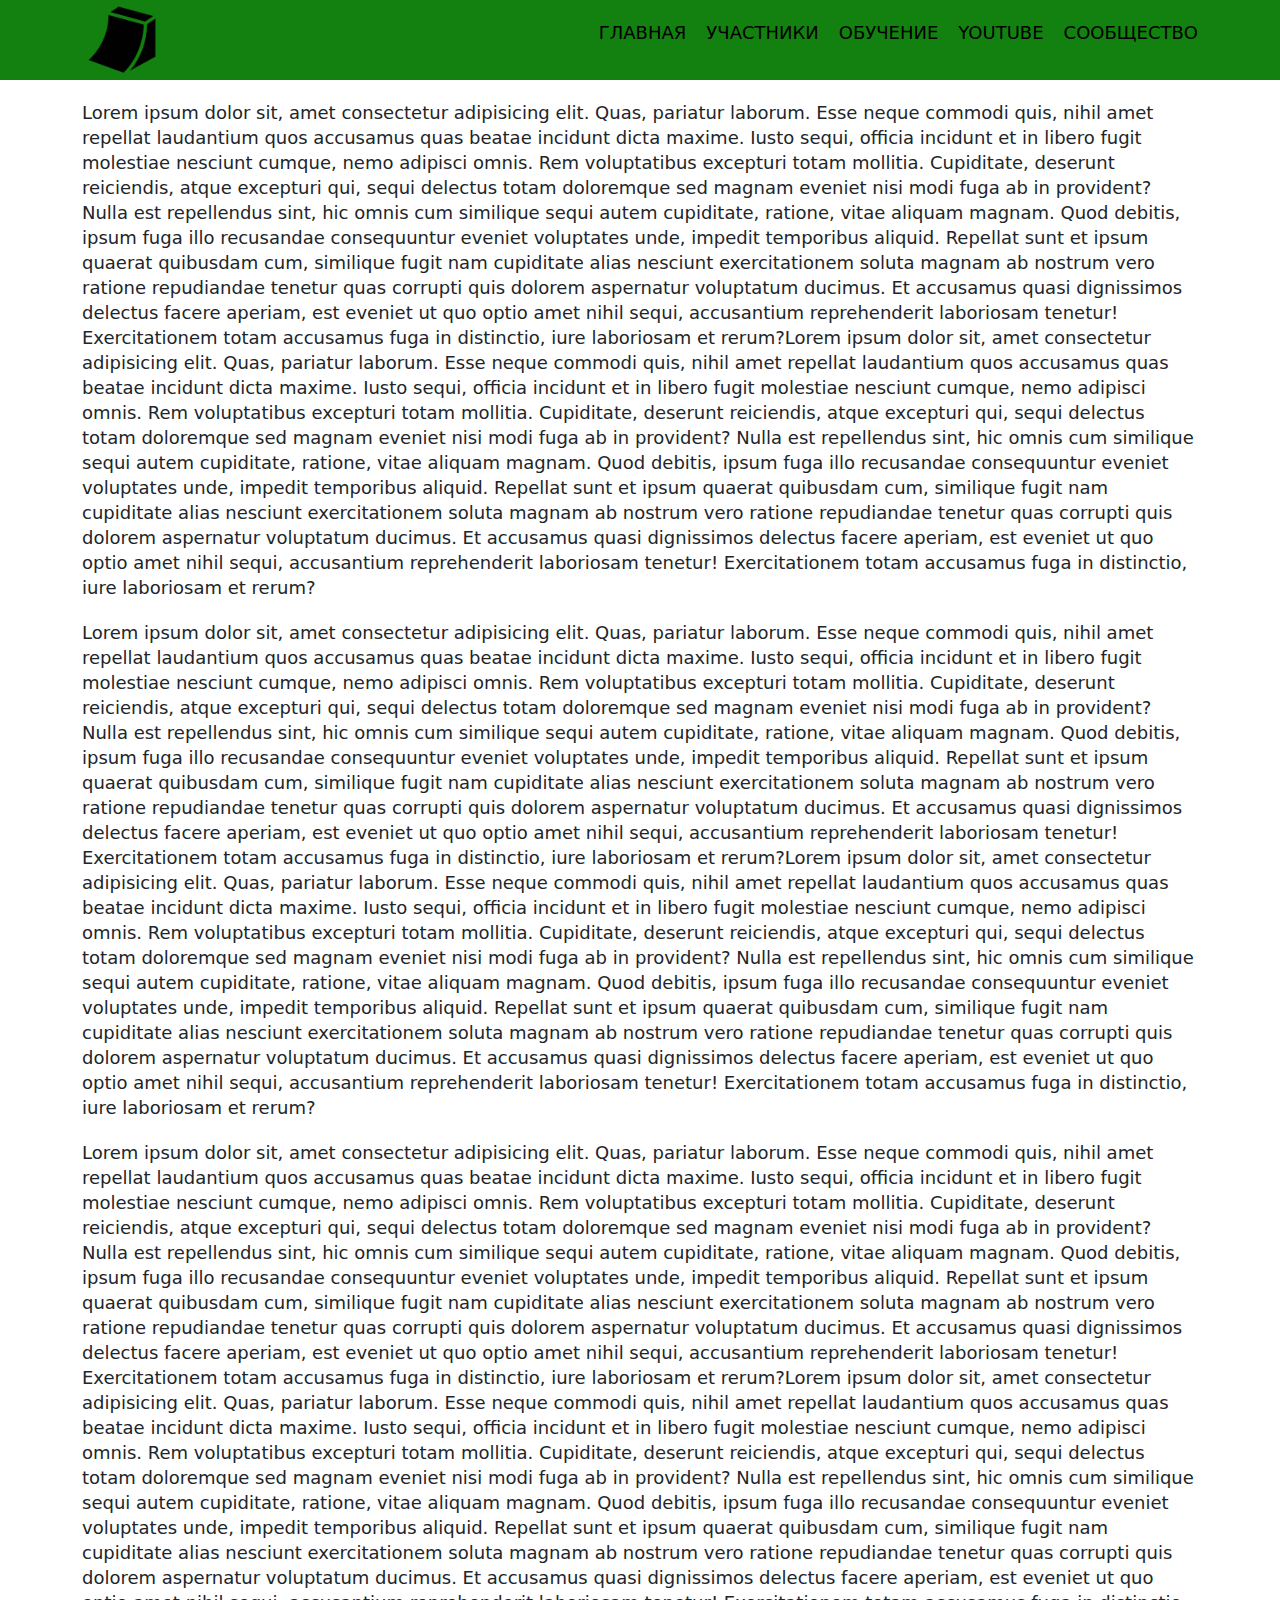
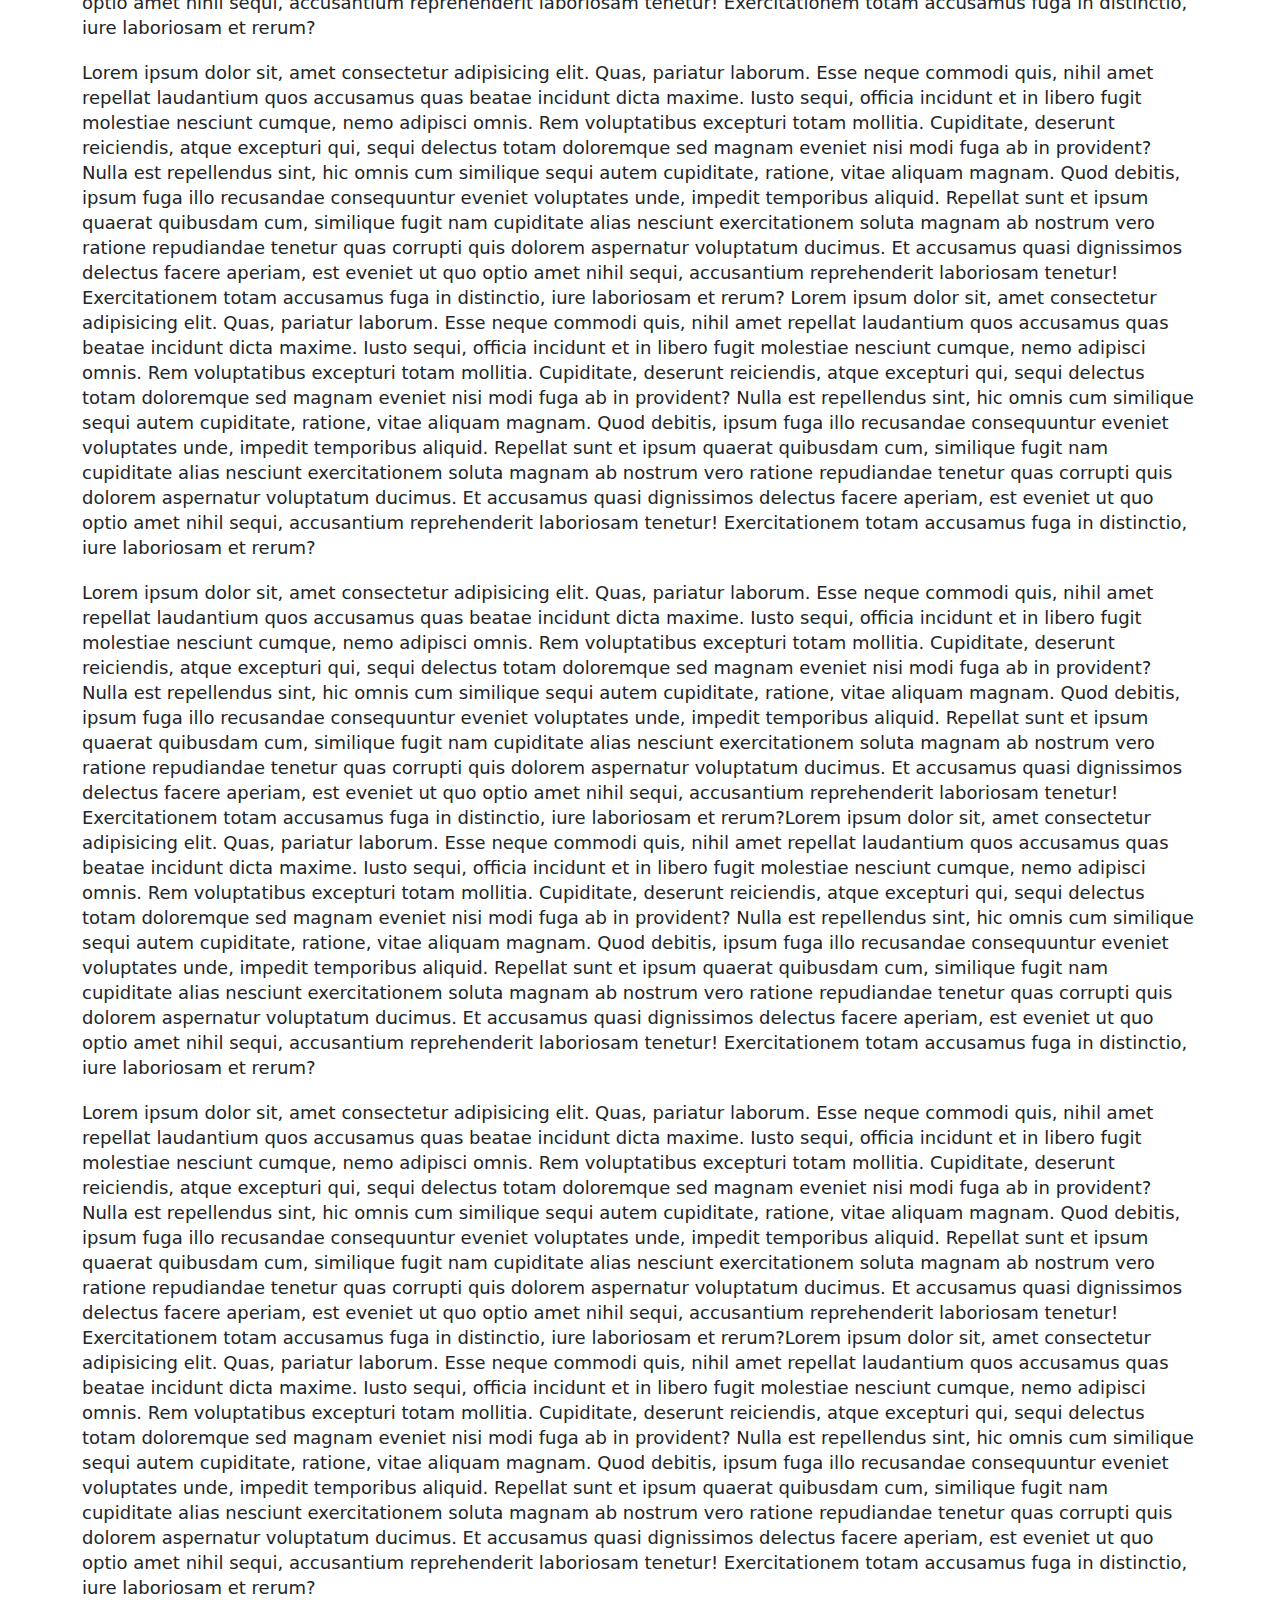
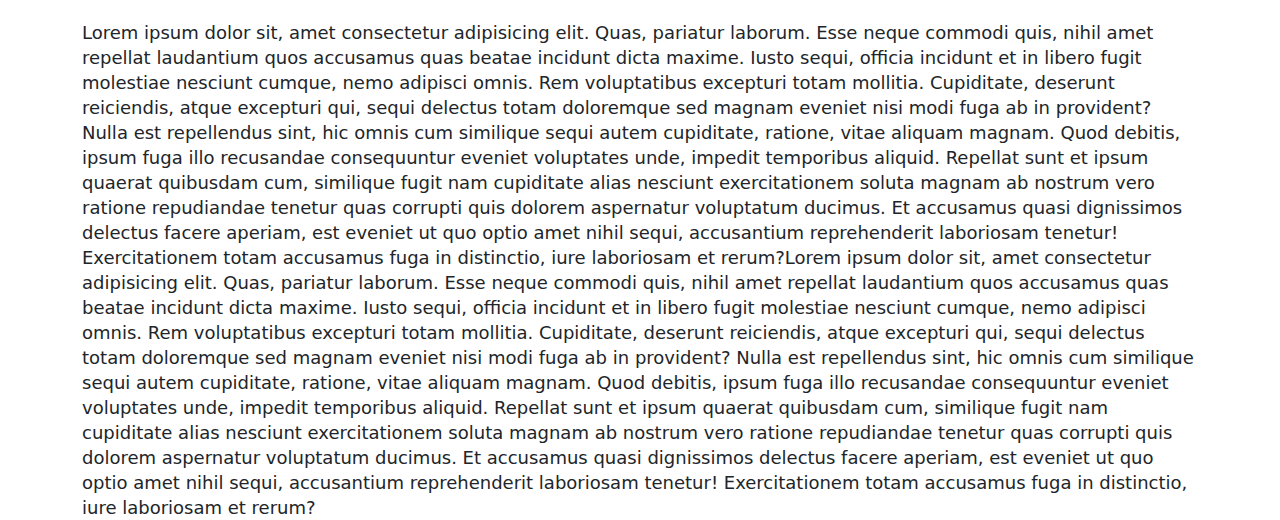
==== index.html @ 547860d5 "Add files via upload" ====
<!DOCTYPE html>
<html lang="ru">
<head>
    <meta charset="utf-8" />
    <title>KUB</title>
    <link rel="stylesheet" href="./css/style.css" />
    <link rel="stylesheet" href="libs/bootstrap-reboot.min.css">
    <link rel="stylesheet" href="libs/bootstrap-grid.min.css">
    <link rel="preconnect" href="https://fonts.gstatic.com">
    <link href="https://fonts.googleapis.com/css2?family=Noto+Sans:ital,wght@0,400;0,700;1,400&display=swap" rel="stylesheet">
    <meta name="viewport" content="width-device-width">
</head>
<body>

    <div class="wrapper">
        <header class="header">
            <div class="container">
                    <div class="header_body">
                        <!-- <a href="#" class="a header_logo"></a> -->
                        <img class="logo" src="images/logo.png" alt="">
                        <div class="header_burger">
                            <span></span>
                        </div>
                        <nav class="header_menu">
                            <ul class="header_list">
                                <li class="header_item">
                                    <a href="" class="header_link">ГЛАВНАЯ</a>
                                </li>
                                <li class="header_item">
                                    <a href="" class="header_link">УЧАСТНИКИ</a>
                                </li>
                                <li class="header_item">
                                    <a href="" class="header_link">ОБУЧЕНИЕ</a>
                                </li>
                                <li class="header_item">
                                    <a href="" class="header_link">YOUTUBE</a>
                                </li>
                                <li class="header_item">
                                    <a href="" class="header_link">СООБЩЕСТВО</a>
                                </li>
                            </ul>
                        </nav>
                    </div>
            </div>
        </header>
        <div class="div content">
            <div class="container">
                <div class="content_text">
                    <p>Lorem ipsum dolor sit, amet consectetur adipisicing elit. Quas, pariatur laborum. Esse neque commodi quis, nihil amet repellat laudantium quos accusamus quas beatae incidunt dicta maxime. Iusto sequi, officia incidunt et in libero fugit molestiae nesciunt cumque, nemo adipisci omnis. Rem voluptatibus excepturi totam mollitia. Cupiditate, deserunt reiciendis, atque excepturi qui, sequi delectus totam doloremque sed magnam eveniet nisi modi fuga ab in provident? Nulla est repellendus sint, hic omnis cum similique sequi autem cupiditate, ratione, vitae aliquam magnam. Quod debitis, ipsum fuga illo recusandae consequuntur eveniet voluptates unde, impedit temporibus aliquid. Repellat sunt et ipsum quaerat quibusdam cum, similique fugit nam cupiditate alias nesciunt exercitationem soluta magnam ab nostrum vero ratione repudiandae tenetur quas corrupti quis dolorem aspernatur voluptatum ducimus. Et accusamus quasi dignissimos delectus facere aperiam, est eveniet ut quo optio amet nihil sequi, accusantium reprehenderit laboriosam tenetur! Exercitationem totam accusamus fuga in distinctio, iure laboriosam et rerum?Lorem ipsum dolor sit, amet consectetur adipisicing elit. Quas, pariatur laborum. Esse neque commodi quis, nihil amet repellat laudantium quos accusamus quas beatae incidunt dicta maxime. Iusto sequi, officia incidunt et in libero fugit molestiae nesciunt cumque, nemo adipisci omnis. Rem voluptatibus excepturi totam mollitia. Cupiditate, deserunt reiciendis, atque excepturi qui, sequi delectus totam doloremque sed magnam eveniet nisi modi fuga ab in provident? Nulla est repellendus sint, hic omnis cum similique sequi autem cupiditate, ratione, vitae aliquam magnam. Quod debitis, ipsum fuga illo recusandae consequuntur eveniet voluptates unde, impedit temporibus aliquid. Repellat sunt et ipsum quaerat quibusdam cum, similique fugit nam cupiditate alias nesciunt exercitationem soluta magnam ab nostrum vero ratione repudiandae tenetur quas corrupti quis dolorem aspernatur voluptatum ducimus. Et accusamus quasi dignissimos delectus facere aperiam, est eveniet ut quo optio amet nihil sequi, accusantium reprehenderit laboriosam tenetur! Exercitationem totam accusamus fuga in distinctio, iure laboriosam et rerum?    
                    </p>
                    <p>Lorem ipsum dolor sit, amet consectetur adipisicing elit. Quas, pariatur laborum. Esse neque commodi quis, nihil amet repellat laudantium quos accusamus quas beatae incidunt dicta maxime. Iusto sequi, officia incidunt et in libero fugit molestiae nesciunt cumque, nemo adipisci omnis. Rem voluptatibus excepturi totam mollitia. Cupiditate, deserunt reiciendis, atque excepturi qui, sequi delectus totam doloremque sed magnam eveniet nisi modi fuga ab in provident? Nulla est repellendus sint, hic omnis cum similique sequi autem cupiditate, ratione, vitae aliquam magnam. Quod debitis, ipsum fuga illo recusandae consequuntur eveniet voluptates unde, impedit temporibus aliquid. Repellat sunt et ipsum quaerat quibusdam cum, similique fugit nam cupiditate alias nesciunt exercitationem soluta magnam ab nostrum vero ratione repudiandae tenetur quas corrupti quis dolorem aspernatur voluptatum ducimus. Et accusamus quasi dignissimos delectus facere aperiam, est eveniet ut quo optio amet nihil sequi, accusantium reprehenderit laboriosam tenetur! Exercitationem totam accusamus fuga in distinctio, iure laboriosam et rerum?Lorem ipsum dolor sit, amet consectetur adipisicing elit. Quas, pariatur laborum. Esse neque commodi quis, nihil amet repellat laudantium quos accusamus quas beatae incidunt dicta maxime. Iusto sequi, officia incidunt et in libero fugit molestiae nesciunt cumque, nemo adipisci omnis. Rem voluptatibus excepturi totam mollitia. Cupiditate, deserunt reiciendis, atque excepturi qui, sequi delectus totam doloremque sed magnam eveniet nisi modi fuga ab in provident? Nulla est repellendus sint, hic omnis cum similique sequi autem cupiditate, ratione, vitae aliquam magnam. Quod debitis, ipsum fuga illo recusandae consequuntur eveniet voluptates unde, impedit temporibus aliquid. Repellat sunt et ipsum quaerat quibusdam cum, similique fugit nam cupiditate alias nesciunt exercitationem soluta magnam ab nostrum vero ratione repudiandae tenetur quas corrupti quis dolorem aspernatur voluptatum ducimus. Et accusamus quasi dignissimos delectus facere aperiam, est eveniet ut quo optio amet nihil sequi, accusantium reprehenderit laboriosam tenetur! Exercitationem totam accusamus fuga in distinctio, iure laboriosam et rerum?    
                    </p>
                    <p>Lorem ipsum dolor sit, amet consectetur adipisicing elit. Quas, pariatur laborum. Esse neque commodi quis, nihil amet repellat laudantium quos accusamus quas beatae incidunt dicta maxime. Iusto sequi, officia incidunt et in libero fugit molestiae nesciunt cumque, nemo adipisci omnis. Rem voluptatibus excepturi totam mollitia. Cupiditate, deserunt reiciendis, atque excepturi qui, sequi delectus totam doloremque sed magnam eveniet nisi modi fuga ab in provident? Nulla est repellendus sint, hic omnis cum similique sequi autem cupiditate, ratione, vitae aliquam magnam. Quod debitis, ipsum fuga illo recusandae consequuntur eveniet voluptates unde, impedit temporibus aliquid. Repellat sunt et ipsum quaerat quibusdam cum, similique fugit nam cupiditate alias nesciunt exercitationem soluta magnam ab nostrum vero ratione repudiandae tenetur quas corrupti quis dolorem aspernatur voluptatum ducimus. Et accusamus quasi dignissimos delectus facere aperiam, est eveniet ut quo optio amet nihil sequi, accusantium reprehenderit laboriosam tenetur! Exercitationem totam accusamus fuga in distinctio, iure laboriosam et rerum?Lorem ipsum dolor sit, amet consectetur adipisicing elit. Quas, pariatur laborum. Esse neque commodi quis, nihil amet repellat laudantium quos accusamus quas beatae incidunt dicta maxime. Iusto sequi, officia incidunt et in libero fugit molestiae nesciunt cumque, nemo adipisci omnis. Rem voluptatibus excepturi totam mollitia. Cupiditate, deserunt reiciendis, atque excepturi qui, sequi delectus totam doloremque sed magnam eveniet nisi modi fuga ab in provident? Nulla est repellendus sint, hic omnis cum similique sequi autem cupiditate, ratione, vitae aliquam magnam. Quod debitis, ipsum fuga illo recusandae consequuntur eveniet voluptates unde, impedit temporibus aliquid. Repellat sunt et ipsum quaerat quibusdam cum, similique fugit nam cupiditate alias nesciunt exercitationem soluta magnam ab nostrum vero ratione repudiandae tenetur quas corrupti quis dolorem aspernatur voluptatum ducimus. Et accusamus quasi dignissimos delectus facere aperiam, est eveniet ut quo optio amet nihil sequi, accusantium reprehenderit laboriosam tenetur! Exercitationem totam accusamus fuga in distinctio, iure laboriosam et rerum?    
                    </p>
                    <p>Lorem ipsum dolor sit, amet consectetur adipisicing elit. Quas, pariatur laborum. Esse neque commodi quis, nihil amet repellat laudantium quos accusamus quas beatae incidunt dicta maxime. Iusto sequi, officia incidunt et in libero fugit molestiae nesciunt cumque, nemo adipisci omnis. Rem voluptatibus excepturi totam mollitia. Cupiditate, deserunt reiciendis, atque excepturi qui, sequi delectus totam doloremque sed magnam eveniet nisi modi fuga ab in provident? Nulla est repellendus sint, hic omnis cum similique sequi autem cupiditate, ratione, vitae aliquam magnam. Quod debitis, ipsum fuga illo recusandae consequuntur eveniet voluptates unde, impedit temporibus aliquid. Repellat sunt et ipsum quaerat quibusdam cum, similique fugit nam cupiditate alias nesciunt exercitationem soluta magnam ab nostrum vero ratione repudiandae tenetur quas corrupti quis dolorem aspernatur voluptatum ducimus. Et accusamus quasi dignissimos delectus facere aperiam, est eveniet ut quo optio amet nihil sequi, accusantium reprehenderit laboriosam tenetur! Exercitationem totam accusamus fuga in distinctio, iure laboriosam et rerum? Lorem ipsum dolor sit, amet consectetur adipisicing elit. Quas, pariatur laborum. Esse neque commodi quis, nihil amet repellat laudantium quos accusamus quas beatae incidunt dicta maxime. Iusto sequi, officia incidunt et in libero fugit molestiae nesciunt cumque, nemo adipisci omnis. Rem voluptatibus excepturi totam mollitia. Cupiditate, deserunt reiciendis, atque excepturi qui, sequi delectus totam doloremque sed magnam eveniet nisi modi fuga ab in provident? Nulla est repellendus sint, hic omnis cum similique sequi autem cupiditate, ratione, vitae aliquam magnam. Quod debitis, ipsum fuga illo recusandae consequuntur eveniet voluptates unde, impedit temporibus aliquid. Repellat sunt et ipsum quaerat quibusdam cum, similique fugit nam cupiditate alias nesciunt exercitationem soluta magnam ab nostrum vero ratione repudiandae tenetur quas corrupti quis dolorem aspernatur voluptatum ducimus. Et accusamus quasi dignissimos delectus facere aperiam, est eveniet ut quo optio amet nihil sequi, accusantium reprehenderit laboriosam tenetur! Exercitationem totam accusamus fuga in distinctio, iure laboriosam et rerum?   
                    </p>
                    <p>Lorem ipsum dolor sit, amet consectetur adipisicing elit. Quas, pariatur laborum. Esse neque commodi quis, nihil amet repellat laudantium quos accusamus quas beatae incidunt dicta maxime. Iusto sequi, officia incidunt et in libero fugit molestiae nesciunt cumque, nemo adipisci omnis. Rem voluptatibus excepturi totam mollitia. Cupiditate, deserunt reiciendis, atque excepturi qui, sequi delectus totam doloremque sed magnam eveniet nisi modi fuga ab in provident? Nulla est repellendus sint, hic omnis cum similique sequi autem cupiditate, ratione, vitae aliquam magnam. Quod debitis, ipsum fuga illo recusandae consequuntur eveniet voluptates unde, impedit temporibus aliquid. Repellat sunt et ipsum quaerat quibusdam cum, similique fugit nam cupiditate alias nesciunt exercitationem soluta magnam ab nostrum vero ratione repudiandae tenetur quas corrupti quis dolorem aspernatur voluptatum ducimus. Et accusamus quasi dignissimos delectus facere aperiam, est eveniet ut quo optio amet nihil sequi, accusantium reprehenderit laboriosam tenetur! Exercitationem totam accusamus fuga in distinctio, iure laboriosam et rerum?Lorem ipsum dolor sit, amet consectetur adipisicing elit. Quas, pariatur laborum. Esse neque commodi quis, nihil amet repellat laudantium quos accusamus quas beatae incidunt dicta maxime. Iusto sequi, officia incidunt et in libero fugit molestiae nesciunt cumque, nemo adipisci omnis. Rem voluptatibus excepturi totam mollitia. Cupiditate, deserunt reiciendis, atque excepturi qui, sequi delectus totam doloremque sed magnam eveniet nisi modi fuga ab in provident? Nulla est repellendus sint, hic omnis cum similique sequi autem cupiditate, ratione, vitae aliquam magnam. Quod debitis, ipsum fuga illo recusandae consequuntur eveniet voluptates unde, impedit temporibus aliquid. Repellat sunt et ipsum quaerat quibusdam cum, similique fugit nam cupiditate alias nesciunt exercitationem soluta magnam ab nostrum vero ratione repudiandae tenetur quas corrupti quis dolorem aspernatur voluptatum ducimus. Et accusamus quasi dignissimos delectus facere aperiam, est eveniet ut quo optio amet nihil sequi, accusantium reprehenderit laboriosam tenetur! Exercitationem totam accusamus fuga in distinctio, iure laboriosam et rerum?    
                    </p>
                    <p>Lorem ipsum dolor sit, amet consectetur adipisicing elit. Quas, pariatur laborum. Esse neque commodi quis, nihil amet repellat laudantium quos accusamus quas beatae incidunt dicta maxime. Iusto sequi, officia incidunt et in libero fugit molestiae nesciunt cumque, nemo adipisci omnis. Rem voluptatibus excepturi totam mollitia. Cupiditate, deserunt reiciendis, atque excepturi qui, sequi delectus totam doloremque sed magnam eveniet nisi modi fuga ab in provident? Nulla est repellendus sint, hic omnis cum similique sequi autem cupiditate, ratione, vitae aliquam magnam. Quod debitis, ipsum fuga illo recusandae consequuntur eveniet voluptates unde, impedit temporibus aliquid. Repellat sunt et ipsum quaerat quibusdam cum, similique fugit nam cupiditate alias nesciunt exercitationem soluta magnam ab nostrum vero ratione repudiandae tenetur quas corrupti quis dolorem aspernatur voluptatum ducimus. Et accusamus quasi dignissimos delectus facere aperiam, est eveniet ut quo optio amet nihil sequi, accusantium reprehenderit laboriosam tenetur! Exercitationem totam accusamus fuga in distinctio, iure laboriosam et rerum?Lorem ipsum dolor sit, amet consectetur adipisicing elit. Quas, pariatur laborum. Esse neque commodi quis, nihil amet repellat laudantium quos accusamus quas beatae incidunt dicta maxime. Iusto sequi, officia incidunt et in libero fugit molestiae nesciunt cumque, nemo adipisci omnis. Rem voluptatibus excepturi totam mollitia. Cupiditate, deserunt reiciendis, atque excepturi qui, sequi delectus totam doloremque sed magnam eveniet nisi modi fuga ab in provident? Nulla est repellendus sint, hic omnis cum similique sequi autem cupiditate, ratione, vitae aliquam magnam. Quod debitis, ipsum fuga illo recusandae consequuntur eveniet voluptates unde, impedit temporibus aliquid. Repellat sunt et ipsum quaerat quibusdam cum, similique fugit nam cupiditate alias nesciunt exercitationem soluta magnam ab nostrum vero ratione repudiandae tenetur quas corrupti quis dolorem aspernatur voluptatum ducimus. Et accusamus quasi dignissimos delectus facere aperiam, est eveniet ut quo optio amet nihil sequi, accusantium reprehenderit laboriosam tenetur! Exercitationem totam accusamus fuga in distinctio, iure laboriosam et rerum?    
                    </p>
                    <p>Lorem ipsum dolor sit, amet consectetur adipisicing elit. Quas, pariatur laborum. Esse neque commodi quis, nihil amet repellat laudantium quos accusamus quas beatae incidunt dicta maxime. Iusto sequi, officia incidunt et in libero fugit molestiae nesciunt cumque, nemo adipisci omnis. Rem voluptatibus excepturi totam mollitia. Cupiditate, deserunt reiciendis, atque excepturi qui, sequi delectus totam doloremque sed magnam eveniet nisi modi fuga ab in provident? Nulla est repellendus sint, hic omnis cum similique sequi autem cupiditate, ratione, vitae aliquam magnam. Quod debitis, ipsum fuga illo recusandae consequuntur eveniet voluptates unde, impedit temporibus aliquid. Repellat sunt et ipsum quaerat quibusdam cum, similique fugit nam cupiditate alias nesciunt exercitationem soluta magnam ab nostrum vero ratione repudiandae tenetur quas corrupti quis dolorem aspernatur voluptatum ducimus. Et accusamus quasi dignissimos delectus facere aperiam, est eveniet ut quo optio amet nihil sequi, accusantium reprehenderit laboriosam tenetur! Exercitationem totam accusamus fuga in distinctio, iure laboriosam et rerum?Lorem ipsum dolor sit, amet consectetur adipisicing elit. Quas, pariatur laborum. Esse neque commodi quis, nihil amet repellat laudantium quos accusamus quas beatae incidunt dicta maxime. Iusto sequi, officia incidunt et in libero fugit molestiae nesciunt cumque, nemo adipisci omnis. Rem voluptatibus excepturi totam mollitia. Cupiditate, deserunt reiciendis, atque excepturi qui, sequi delectus totam doloremque sed magnam eveniet nisi modi fuga ab in provident? Nulla est repellendus sint, hic omnis cum similique sequi autem cupiditate, ratione, vitae aliquam magnam. Quod debitis, ipsum fuga illo recusandae consequuntur eveniet voluptates unde, impedit temporibus aliquid. Repellat sunt et ipsum quaerat quibusdam cum, similique fugit nam cupiditate alias nesciunt exercitationem soluta magnam ab nostrum vero ratione repudiandae tenetur quas corrupti quis dolorem aspernatur voluptatum ducimus. Et accusamus quasi dignissimos delectus facere aperiam, est eveniet ut quo optio amet nihil sequi, accusantium reprehenderit laboriosam tenetur! Exercitationem totam accusamus fuga in distinctio, iure laboriosam et rerum?    
                    </p>
                </div>
            </div>
        </div>
    </div>

        <script src="/js/KUB.js"></script>



        </div>

        </div>

        </nav>


</body>
</html>
---- css/style.css ----
html,body {
height: 100%;
font-family: Arial, Helvetica, sans-serif;
}

.logo {
  width: 80px;
  height: 80px;
  margin-bottom: px;
}

.wrapper {

}

.header {
  position: fixed;
  width: 100%;
  top: 0;
  left: 0;
  z-index: 50;
}

.header::before {
  content: "";
  position: absolute;
  top: 0;
  left: 0;
  width: 100%;
  height: 100%;
  background-color: rgb(19, 129, 15);
}

.header_body {
  position: relative;
  z-index: 2;
  justify-content: space-between;
  align-items: center;
  display: flex;
  flex-direction: row;
  min-height: 200%;
}

.header_logo {
  flex: 0 0 60px;
}

.header_logo img {
  max-width: 100%;
}

.header_burger {
  display: none;
}

.header_menu {

}

@media (max-width: 767) {
  .header_burger{
    display: block;
    position: relative;
    width: 30px;
    height: 20px;
  }
  
}

.header_burger::before {

}

.header_burger::after {
  content: "";
  color: rgb(255, 255, 255);
  position: absolute;
  width: 100%;
  height: 2px;
  left: 0;
}

.header_burger::after {
  bottom: 0;
}

.header_burger::before {
  top: 0;
}

.header_burger span {
  position: absolute;
  color: black;
  position: absolute;
  left: 0;
  width: 100%;
  height: 2px;
}

.header_list {
  display: flex;
  flex-direction: row;
}

.header_list li {
margin: 0px 0px 0px 20px;
}

.header_item {
  list-style: none;
}

.header_link {
  color: black;
  text-decoration: none;
  font-size: 18px;
  text-transform: uppercase;
}

.content {
padding: 100px 0px 0px 0px;
}
    
.content_text{
font-size: 18px;
line-height: 25px;
}

.content_text p{
  margin: 0px 0px 20px 0px;
  }
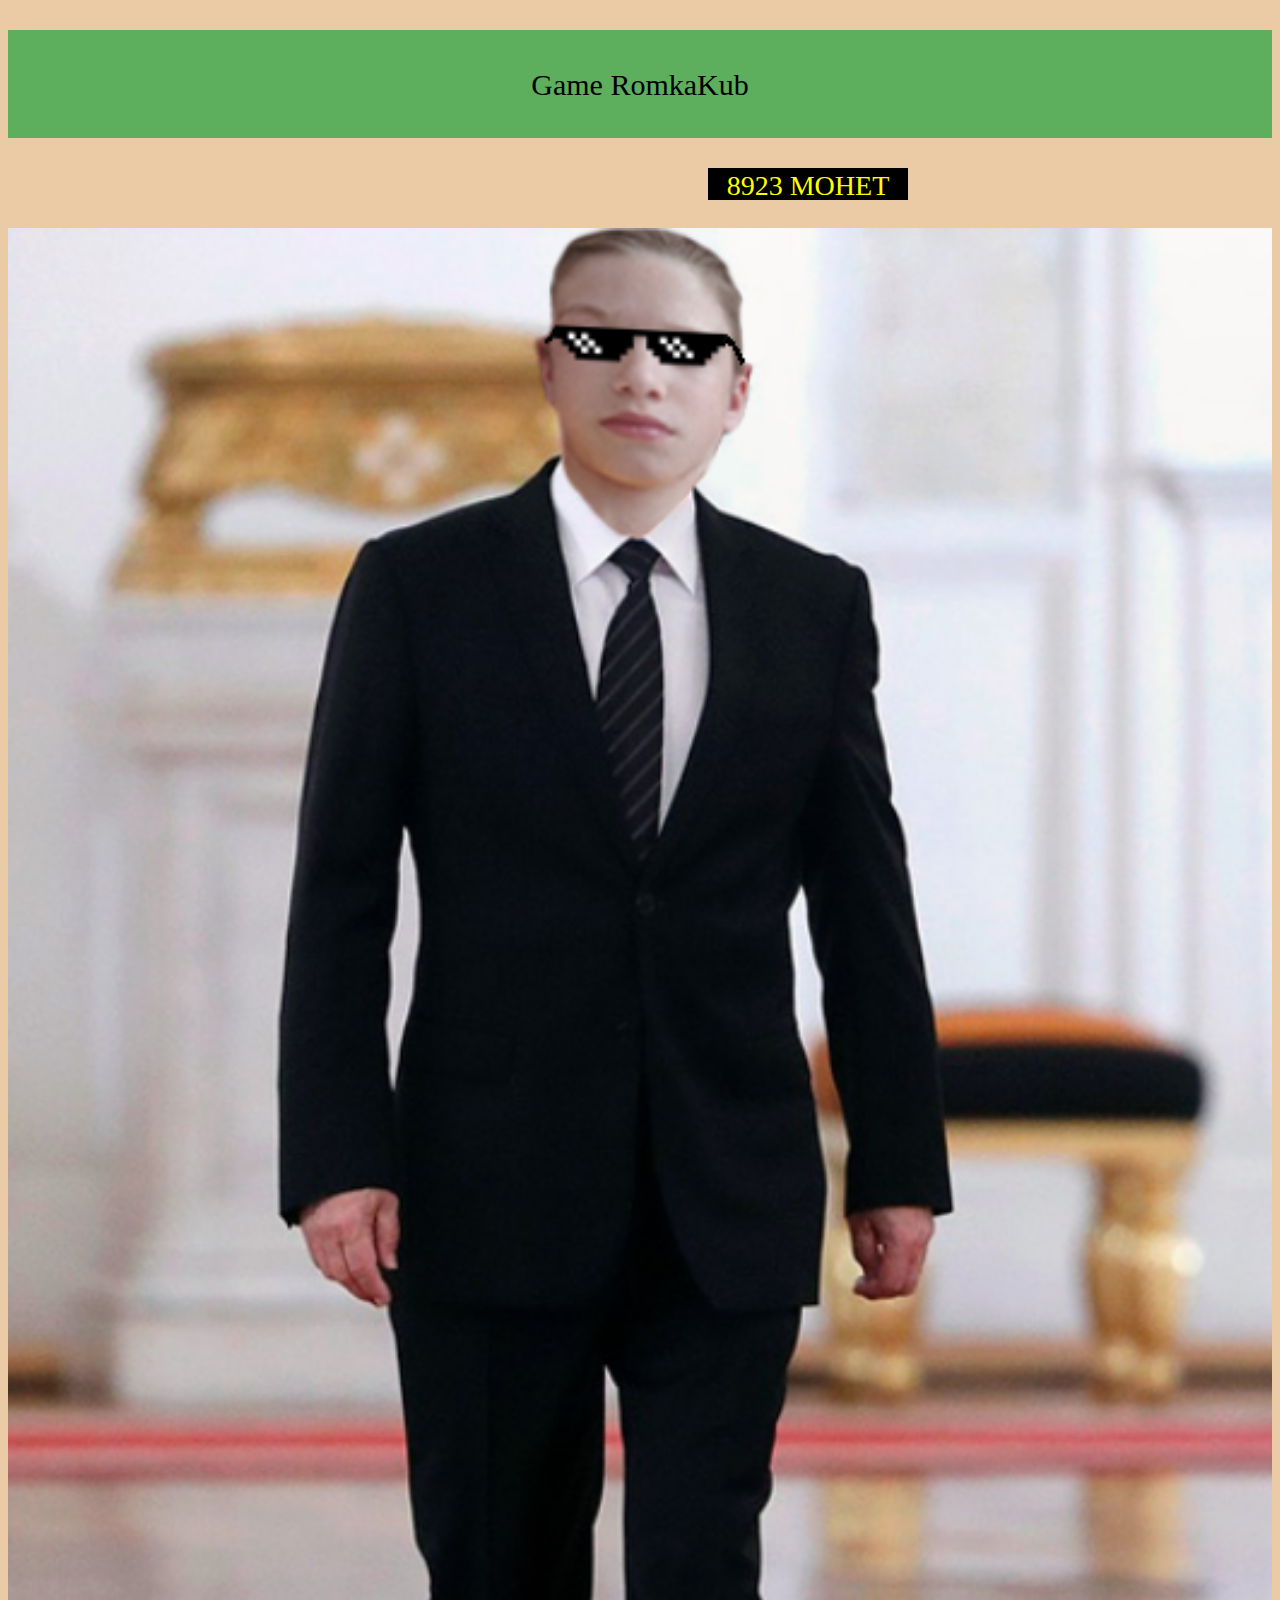
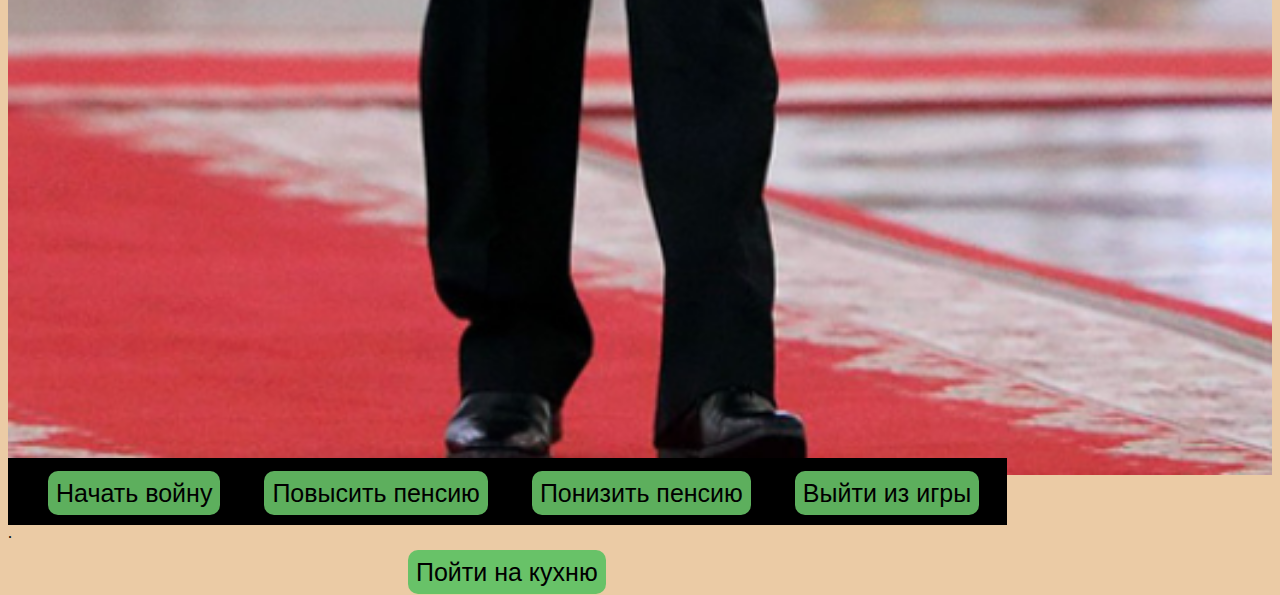
==== commit 874b970f: "Add files via upload" ====
--- a/index.html
+++ b/index.html
@@ -1,80 +1,25 @@
 <!DOCTYPE html>
 <html lang="ru">
-<head>
-    <meta charset="utf-8" />
-    <title>KUB</title>
-    <link rel="stylesheet" href="./css/style.css" />
-    <link rel="stylesheet" href="libs/bootstrap-reboot.min.css">
-    <link rel="stylesheet" href="libs/bootstrap-grid.min.css">
-    <link rel="preconnect" href="https://fonts.gstatic.com">
-    <link href="https://fonts.googleapis.com/css2?family=Noto+Sans:ital,wght@0,400;0,700;1,400&display=swap" rel="stylesheet">
-    <meta name="viewport" content="width-device-width">
-</head>
-<body>
-
-    <div class="wrapper">
-        <header class="header">
-            <div class="container">
-                    <div class="header_body">
-                        <!-- <a href="#" class="a header_logo"></a> -->
-                        <img class="logo" src="images/logo.png" alt="">
-                        <div class="header_burger">
-                            <span></span>
-                        </div>
-                        <nav class="header_menu">
-                            <ul class="header_list">
-                                <li class="header_item">
-                                    <a href="" class="header_link">ГЛАВНАЯ</a>
-                                </li>
-                                <li class="header_item">
-                                    <a href="" class="header_link">УЧАСТНИКИ</a>
-                                </li>
-                                <li class="header_item">
-                                    <a href="" class="header_link">ОБУЧЕНИЕ</a>
-                                </li>
-                                <li class="header_item">
-                                    <a href="" class="header_link">YOUTUBE</a>
-                                </li>
-                                <li class="header_item">
-                                    <a href="" class="header_link">СООБЩЕСТВО</a>
-                                </li>
-                            </ul>
-                        </nav>
-                    </div>
-            </div>
-        </header>
-        <div class="div content">
-            <div class="container">
-                <div class="content_text">
-                    <p>Lorem ipsum dolor sit, amet consectetur adipisicing elit. Quas, pariatur laborum. Esse neque commodi quis, nihil amet repellat laudantium quos accusamus quas beatae incidunt dicta maxime. Iusto sequi, officia incidunt et in libero fugit molestiae nesciunt cumque, nemo adipisci omnis. Rem voluptatibus excepturi totam mollitia. Cupiditate, deserunt reiciendis, atque excepturi qui, sequi delectus totam doloremque sed magnam eveniet nisi modi fuga ab in provident? Nulla est repellendus sint, hic omnis cum similique sequi autem cupiditate, ratione, vitae aliquam magnam. Quod debitis, ipsum fuga illo recusandae consequuntur eveniet voluptates unde, impedit temporibus aliquid. Repellat sunt et ipsum quaerat quibusdam cum, similique fugit nam cupiditate alias nesciunt exercitationem soluta magnam ab nostrum vero ratione repudiandae tenetur quas corrupti quis dolorem aspernatur voluptatum ducimus. Et accusamus quasi dignissimos delectus facere aperiam, est eveniet ut quo optio amet nihil sequi, accusantium reprehenderit laboriosam tenetur! Exercitationem totam accusamus fuga in distinctio, iure laboriosam et rerum?Lorem ipsum dolor sit, amet consectetur adipisicing elit. Quas, pariatur laborum. Esse neque commodi quis, nihil amet repellat laudantium quos accusamus quas beatae incidunt dicta maxime. Iusto sequi, officia incidunt et in libero fugit molestiae nesciunt cumque, nemo adipisci omnis. Rem voluptatibus excepturi totam mollitia. Cupiditate, deserunt reiciendis, atque excepturi qui, sequi delectus totam doloremque sed magnam eveniet nisi modi fuga ab in provident? Nulla est repellendus sint, hic omnis cum similique sequi autem cupiditate, ratione, vitae aliquam magnam. Quod debitis, ipsum fuga illo recusandae consequuntur eveniet voluptates unde, impedit temporibus aliquid. Repellat sunt et ipsum quaerat quibusdam cum, similique fugit nam cupiditate alias nesciunt exercitationem soluta magnam ab nostrum vero ratione repudiandae tenetur quas corrupti quis dolorem aspernatur voluptatum ducimus. Et accusamus quasi dignissimos delectus facere aperiam, est eveniet ut quo optio amet nihil sequi, accusantium reprehenderit laboriosam tenetur! Exercitationem totam accusamus fuga in distinctio, iure laboriosam et rerum?    
-                    </p>
-                    <p>Lorem ipsum dolor sit, amet consectetur adipisicing elit. Quas, pariatur laborum. Esse neque commodi quis, nihil amet repellat laudantium quos accusamus quas beatae incidunt dicta maxime. Iusto sequi, officia incidunt et in libero fugit molestiae nesciunt cumque, nemo adipisci omnis. Rem voluptatibus excepturi totam mollitia. Cupiditate, deserunt reiciendis, atque excepturi qui, sequi delectus totam doloremque sed magnam eveniet nisi modi fuga ab in provident? Nulla est repellendus sint, hic omnis cum similique sequi autem cupiditate, ratione, vitae aliquam magnam. Quod debitis, ipsum fuga illo recusandae consequuntur eveniet voluptates unde, impedit temporibus aliquid. Repellat sunt et ipsum quaerat quibusdam cum, similique fugit nam cupiditate alias nesciunt exercitationem soluta magnam ab nostrum vero ratione repudiandae tenetur quas corrupti quis dolorem aspernatur voluptatum ducimus. Et accusamus quasi dignissimos delectus facere aperiam, est eveniet ut quo optio amet nihil sequi, accusantium reprehenderit laboriosam tenetur! Exercitationem totam accusamus fuga in distinctio, iure laboriosam et rerum?Lorem ipsum dolor sit, amet consectetur adipisicing elit. Quas, pariatur laborum. Esse neque commodi quis, nihil amet repellat laudantium quos accusamus quas beatae incidunt dicta maxime. Iusto sequi, officia incidunt et in libero fugit molestiae nesciunt cumque, nemo adipisci omnis. Rem voluptatibus excepturi totam mollitia. Cupiditate, deserunt reiciendis, atque excepturi qui, sequi delectus totam doloremque sed magnam eveniet nisi modi fuga ab in provident? Nulla est repellendus sint, hic omnis cum similique sequi autem cupiditate, ratione, vitae aliquam magnam. Quod debitis, ipsum fuga illo recusandae consequuntur eveniet voluptates unde, impedit temporibus aliquid. Repellat sunt et ipsum quaerat quibusdam cum, similique fugit nam cupiditate alias nesciunt exercitationem soluta magnam ab nostrum vero ratione repudiandae tenetur quas corrupti quis dolorem aspernatur voluptatum ducimus. Et accusamus quasi dignissimos delectus facere aperiam, est eveniet ut quo optio amet nihil sequi, accusantium reprehenderit laboriosam tenetur! Exercitationem totam accusamus fuga in distinctio, iure laboriosam et rerum?    
-                    </p>
-                    <p>Lorem ipsum dolor sit, amet consectetur adipisicing elit. Quas, pariatur laborum. Esse neque commodi quis, nihil amet repellat laudantium quos accusamus quas beatae incidunt dicta maxime. Iusto sequi, officia incidunt et in libero fugit molestiae nesciunt cumque, nemo adipisci omnis. Rem voluptatibus excepturi totam mollitia. Cupiditate, deserunt reiciendis, atque excepturi qui, sequi delectus totam doloremque sed magnam eveniet nisi modi fuga ab in provident? Nulla est repellendus sint, hic omnis cum similique sequi autem cupiditate, ratione, vitae aliquam magnam. Quod debitis, ipsum fuga illo recusandae consequuntur eveniet voluptates unde, impedit temporibus aliquid. Repellat sunt et ipsum quaerat quibusdam cum, similique fugit nam cupiditate alias nesciunt exercitationem soluta magnam ab nostrum vero ratione repudiandae tenetur quas corrupti quis dolorem aspernatur voluptatum ducimus. Et accusamus quasi dignissimos delectus facere aperiam, est eveniet ut quo optio amet nihil sequi, accusantium reprehenderit laboriosam tenetur! Exercitationem totam accusamus fuga in distinctio, iure laboriosam et rerum?Lorem ipsum dolor sit, amet consectetur adipisicing elit. Quas, pariatur laborum. Esse neque commodi quis, nihil amet repellat laudantium quos accusamus quas beatae incidunt dicta maxime. Iusto sequi, officia incidunt et in libero fugit molestiae nesciunt cumque, nemo adipisci omnis. Rem voluptatibus excepturi totam mollitia. Cupiditate, deserunt reiciendis, atque excepturi qui, sequi delectus totam doloremque sed magnam eveniet nisi modi fuga ab in provident? Nulla est repellendus sint, hic omnis cum similique sequi autem cupiditate, ratione, vitae aliquam magnam. Quod debitis, ipsum fuga illo recusandae consequuntur eveniet voluptates unde, impedit temporibus aliquid. Repellat sunt et ipsum quaerat quibusdam cum, similique fugit nam cupiditate alias nesciunt exercitationem soluta magnam ab nostrum vero ratione repudiandae tenetur quas corrupti quis dolorem aspernatur voluptatum ducimus. Et accusamus quasi dignissimos delectus facere aperiam, est eveniet ut quo optio amet nihil sequi, accusantium reprehenderit laboriosam tenetur! Exercitationem totam accusamus fuga in distinctio, iure laboriosam et rerum?    
-                    </p>
-                    <p>Lorem ipsum dolor sit, amet consectetur adipisicing elit. Quas, pariatur laborum. Esse neque commodi quis, nihil amet repellat laudantium quos accusamus quas beatae incidunt dicta maxime. Iusto sequi, officia incidunt et in libero fugit molestiae nesciunt cumque, nemo adipisci omnis. Rem voluptatibus excepturi totam mollitia. Cupiditate, deserunt reiciendis, atque excepturi qui, sequi delectus totam doloremque sed magnam eveniet nisi modi fuga ab in provident? Nulla est repellendus sint, hic omnis cum similique sequi autem cupiditate, ratione, vitae aliquam magnam. Quod debitis, ipsum fuga illo recusandae consequuntur eveniet voluptates unde, impedit temporibus aliquid. Repellat sunt et ipsum quaerat quibusdam cum, similique fugit nam cupiditate alias nesciunt exercitationem soluta magnam ab nostrum vero ratione repudiandae tenetur quas corrupti quis dolorem aspernatur voluptatum ducimus. Et accusamus quasi dignissimos delectus facere aperiam, est eveniet ut quo optio amet nihil sequi, accusantium reprehenderit laboriosam tenetur! Exercitationem totam accusamus fuga in distinctio, iure laboriosam et rerum? Lorem ipsum dolor sit, amet consectetur adipisicing elit. Quas, pariatur laborum. Esse neque commodi quis, nihil amet repellat laudantium quos accusamus quas beatae incidunt dicta maxime. Iusto sequi, officia incidunt et in libero fugit molestiae nesciunt cumque, nemo adipisci omnis. Rem voluptatibus excepturi totam mollitia. Cupiditate, deserunt reiciendis, atque excepturi qui, sequi delectus totam doloremque sed magnam eveniet nisi modi fuga ab in provident? Nulla est repellendus sint, hic omnis cum similique sequi autem cupiditate, ratione, vitae aliquam magnam. Quod debitis, ipsum fuga illo recusandae consequuntur eveniet voluptates unde, impedit temporibus aliquid. Repellat sunt et ipsum quaerat quibusdam cum, similique fugit nam cupiditate alias nesciunt exercitationem soluta magnam ab nostrum vero ratione repudiandae tenetur quas corrupti quis dolorem aspernatur voluptatum ducimus. Et accusamus quasi dignissimos delectus facere aperiam, est eveniet ut quo optio amet nihil sequi, accusantium reprehenderit laboriosam tenetur! Exercitationem totam accusamus fuga in distinctio, iure laboriosam et rerum?   
-                    </p>
-                    <p>Lorem ipsum dolor sit, amet consectetur adipisicing elit. Quas, pariatur laborum. Esse neque commodi quis, nihil amet repellat laudantium quos accusamus quas beatae incidunt dicta maxime. Iusto sequi, officia incidunt et in libero fugit molestiae nesciunt cumque, nemo adipisci omnis. Rem voluptatibus excepturi totam mollitia. Cupiditate, deserunt reiciendis, atque excepturi qui, sequi delectus totam doloremque sed magnam eveniet nisi modi fuga ab in provident? Nulla est repellendus sint, hic omnis cum similique sequi autem cupiditate, ratione, vitae aliquam magnam. Quod debitis, ipsum fuga illo recusandae consequuntur eveniet voluptates unde, impedit temporibus aliquid. Repellat sunt et ipsum quaerat quibusdam cum, similique fugit nam cupiditate alias nesciunt exercitationem soluta magnam ab nostrum vero ratione repudiandae tenetur quas corrupti quis dolorem aspernatur voluptatum ducimus. Et accusamus quasi dignissimos delectus facere aperiam, est eveniet ut quo optio amet nihil sequi, accusantium reprehenderit laboriosam tenetur! Exercitationem totam accusamus fuga in distinctio, iure laboriosam et rerum?Lorem ipsum dolor sit, amet consectetur adipisicing elit. Quas, pariatur laborum. Esse neque commodi quis, nihil amet repellat laudantium quos accusamus quas beatae incidunt dicta maxime. Iusto sequi, officia incidunt et in libero fugit molestiae nesciunt cumque, nemo adipisci omnis. Rem voluptatibus excepturi totam mollitia. Cupiditate, deserunt reiciendis, atque excepturi qui, sequi delectus totam doloremque sed magnam eveniet nisi modi fuga ab in provident? Nulla est repellendus sint, hic omnis cum similique sequi autem cupiditate, ratione, vitae aliquam magnam. Quod debitis, ipsum fuga illo recusandae consequuntur eveniet voluptates unde, impedit temporibus aliquid. Repellat sunt et ipsum quaerat quibusdam cum, similique fugit nam cupiditate alias nesciunt exercitationem soluta magnam ab nostrum vero ratione repudiandae tenetur quas corrupti quis dolorem aspernatur voluptatum ducimus. Et accusamus quasi dignissimos delectus facere aperiam, est eveniet ut quo optio amet nihil sequi, accusantium reprehenderit laboriosam tenetur! Exercitationem totam accusamus fuga in distinctio, iure laboriosam et rerum?    
-                    </p>
-                    <p>Lorem ipsum dolor sit, amet consectetur adipisicing elit. Quas, pariatur laborum. Esse neque commodi quis, nihil amet repellat laudantium quos accusamus quas beatae incidunt dicta maxime. Iusto sequi, officia incidunt et in libero fugit molestiae nesciunt cumque, nemo adipisci omnis. Rem voluptatibus excepturi totam mollitia. Cupiditate, deserunt reiciendis, atque excepturi qui, sequi delectus totam doloremque sed magnam eveniet nisi modi fuga ab in provident? Nulla est repellendus sint, hic omnis cum similique sequi autem cupiditate, ratione, vitae aliquam magnam. Quod debitis, ipsum fuga illo recusandae consequuntur eveniet voluptates unde, impedit temporibus aliquid. Repellat sunt et ipsum quaerat quibusdam cum, similique fugit nam cupiditate alias nesciunt exercitationem soluta magnam ab nostrum vero ratione repudiandae tenetur quas corrupti quis dolorem aspernatur voluptatum ducimus. Et accusamus quasi dignissimos delectus facere aperiam, est eveniet ut quo optio amet nihil sequi, accusantium reprehenderit laboriosam tenetur! Exercitationem totam accusamus fuga in distinctio, iure laboriosam et rerum?Lorem ipsum dolor sit, amet consectetur adipisicing elit. Quas, pariatur laborum. Esse neque commodi quis, nihil amet repellat laudantium quos accusamus quas beatae incidunt dicta maxime. Iusto sequi, officia incidunt et in libero fugit molestiae nesciunt cumque, nemo adipisci omnis. Rem voluptatibus excepturi totam mollitia. Cupiditate, deserunt reiciendis, atque excepturi qui, sequi delectus totam doloremque sed magnam eveniet nisi modi fuga ab in provident? Nulla est repellendus sint, hic omnis cum similique sequi autem cupiditate, ratione, vitae aliquam magnam. Quod debitis, ipsum fuga illo recusandae consequuntur eveniet voluptates unde, impedit temporibus aliquid. Repellat sunt et ipsum quaerat quibusdam cum, similique fugit nam cupiditate alias nesciunt exercitationem soluta magnam ab nostrum vero ratione repudiandae tenetur quas corrupti quis dolorem aspernatur voluptatum ducimus. Et accusamus quasi dignissimos delectus facere aperiam, est eveniet ut quo optio amet nihil sequi, accusantium reprehenderit laboriosam tenetur! Exercitationem totam accusamus fuga in distinctio, iure laboriosam et rerum?    
-                    </p>
-                    <p>Lorem ipsum dolor sit, amet consectetur adipisicing elit. Quas, pariatur laborum. Esse neque commodi quis, nihil amet repellat laudantium quos accusamus quas beatae incidunt dicta maxime. Iusto sequi, officia incidunt et in libero fugit molestiae nesciunt cumque, nemo adipisci omnis. Rem voluptatibus excepturi totam mollitia. Cupiditate, deserunt reiciendis, atque excepturi qui, sequi delectus totam doloremque sed magnam eveniet nisi modi fuga ab in provident? Nulla est repellendus sint, hic omnis cum similique sequi autem cupiditate, ratione, vitae aliquam magnam. Quod debitis, ipsum fuga illo recusandae consequuntur eveniet voluptates unde, impedit temporibus aliquid. Repellat sunt et ipsum quaerat quibusdam cum, similique fugit nam cupiditate alias nesciunt exercitationem soluta magnam ab nostrum vero ratione repudiandae tenetur quas corrupti quis dolorem aspernatur voluptatum ducimus. Et accusamus quasi dignissimos delectus facere aperiam, est eveniet ut quo optio amet nihil sequi, accusantium reprehenderit laboriosam tenetur! Exercitationem totam accusamus fuga in distinctio, iure laboriosam et rerum?Lorem ipsum dolor sit, amet consectetur adipisicing elit. Quas, pariatur laborum. Esse neque commodi quis, nihil amet repellat laudantium quos accusamus quas beatae incidunt dicta maxime. Iusto sequi, officia incidunt et in libero fugit molestiae nesciunt cumque, nemo adipisci omnis. Rem voluptatibus excepturi totam mollitia. Cupiditate, deserunt reiciendis, atque excepturi qui, sequi delectus totam doloremque sed magnam eveniet nisi modi fuga ab in provident? Nulla est repellendus sint, hic omnis cum similique sequi autem cupiditate, ratione, vitae aliquam magnam. Quod debitis, ipsum fuga illo recusandae consequuntur eveniet voluptates unde, impedit temporibus aliquid. Repellat sunt et ipsum quaerat quibusdam cum, similique fugit nam cupiditate alias nesciunt exercitationem soluta magnam ab nostrum vero ratione repudiandae tenetur quas corrupti quis dolorem aspernatur voluptatum ducimus. Et accusamus quasi dignissimos delectus facere aperiam, est eveniet ut quo optio amet nihil sequi, accusantium reprehenderit laboriosam tenetur! Exercitationem totam accusamus fuga in distinctio, iure laboriosam et rerum?    
-                    </p>
-                </div>
-            </div>
-        </div>
-    </div>
-
-        <script src="/js/KUB.js"></script>
-
-
-
-        </div>
-
-        </div>
-
-        </nav>
-
-
-</body>
+  <head>
+    <meta charset="utf-8">
+    <title>Game KUB</title>
+    <link rel="stylesheet" href="style.css">
+  </head>
+  <body class="fon">
+      <p class="name-top">Game RomkaKub</p>
+       <p class="money">8923 МОНЕТ</p> 
+      <img class="Roma-Putin" src="images/Roma-Putin.png">
+      <block class="buttom">
+    <a href="Voina.html" class="buttoms">Начать войну</a>
+    <a href="pensia+.html" class="buttoms">Повысить пенсию</a>
+    <a href="pensia-.html" class="buttoms">Понизить пенсию</a>
+    <a href="https://www.google.ru/" class="buttoms">Выйти из игры</a>
+      </block>
+<block>
+  <p>.</p>
+</block>
+      <block class="buttom-kitchen">
+        <a href="Kitchen.html" class="buttoms-2">Пойти на кухню</a>
+          </block>
+  </body>
 </html>--- a/style.css
+++ b/style.css
@@ -0,0 +1,109 @@
+.name-top {
+    background-color: rgb(93, 175, 93);
+    padding-top: 3%;
+    padding-left: 5px;
+    padding-right: 5px;
+    text-align: center;
+    height: 70px;
+    font-size: 30px;
+    font-family: Georgia, 'Times New Roman', Times, serif;
+}
+
+.Roma-Putin {
+    width: 100%;
+}
+
+.fon {
+    background-color: rgb(235, 203, 165);
+}
+
+.money {
+    background-color: black;
+    color: yellow;
+    width: 200px;
+    height: 30px;
+    text-align: center;
+    padding-top: 2px;
+    font-size: 28px;
+    margin-left: 700px;
+}
+
+.buttoms {
+    text-decoration: none;
+    background-color: rgb(93, 175, 93);
+    padding-top: 8px;
+    padding-bottom: 8px;
+    padding-right: 8px ;
+    padding-left: 8px;
+    border-radius: 10px;
+    font-size: 25px;
+    margin-left: 40px;
+    margin-top: 10px;
+    color: black;
+    font-family: Impact, Haettenschweiler, 'Arial Narrow Bold', sans-serif;
+}
+
+.buttom {
+    background-color: black;
+    padding-top: 30px;
+    padding-bottom: 20px;
+    padding-right: 28px;
+}
+
+.fon-all {
+    width: 100%;
+    height: 100%;
+}
+
+.fon-2 {
+    background-color: green;
+}
+
+.info-2 {
+    font-size: 50px;
+    margin-top: 600px;
+    margin-left: 25px;
+}
+
+.button-2 {
+    font-size: 40px;
+    margin-left: 350px;
+    margin-top: 500px;
+    background-color: black;
+    color: white;
+    text-decoration: none;
+    padding-top: 10px;
+    padding-left: 10px;
+    padding-right: 10px;
+    padding-bottom: 10px;
+    border-radius: 10px;
+}
+
+.buttoms-kitchen {
+    text-decoration: none;
+    background-color: rgb(93, 175, 93);
+    padding-top: 8px;
+    padding-bottom: 8px;
+    padding-right: 8px ;
+    padding-left: 8px;
+    border-radius: 10px;
+    font-size: 25px;
+    margin-left: 400px;
+    margin-top: 100px;
+    color: black;
+}
+
+.buttoms-2 {
+    text-decoration: none;
+    background-color: rgb(104, 194, 104);
+    padding-top: 8px;
+    padding-bottom: 8px;
+    padding-right: 8px ;
+    padding-left: 8px;
+    border-radius: 10px;
+    font-size: 25px;
+    margin-left: 400px;
+    margin-top: 10px;
+    color: black;
+    font-family: Impact, Haettenschweiler, 'Arial Narrow Bold', sans-serif;
+}
